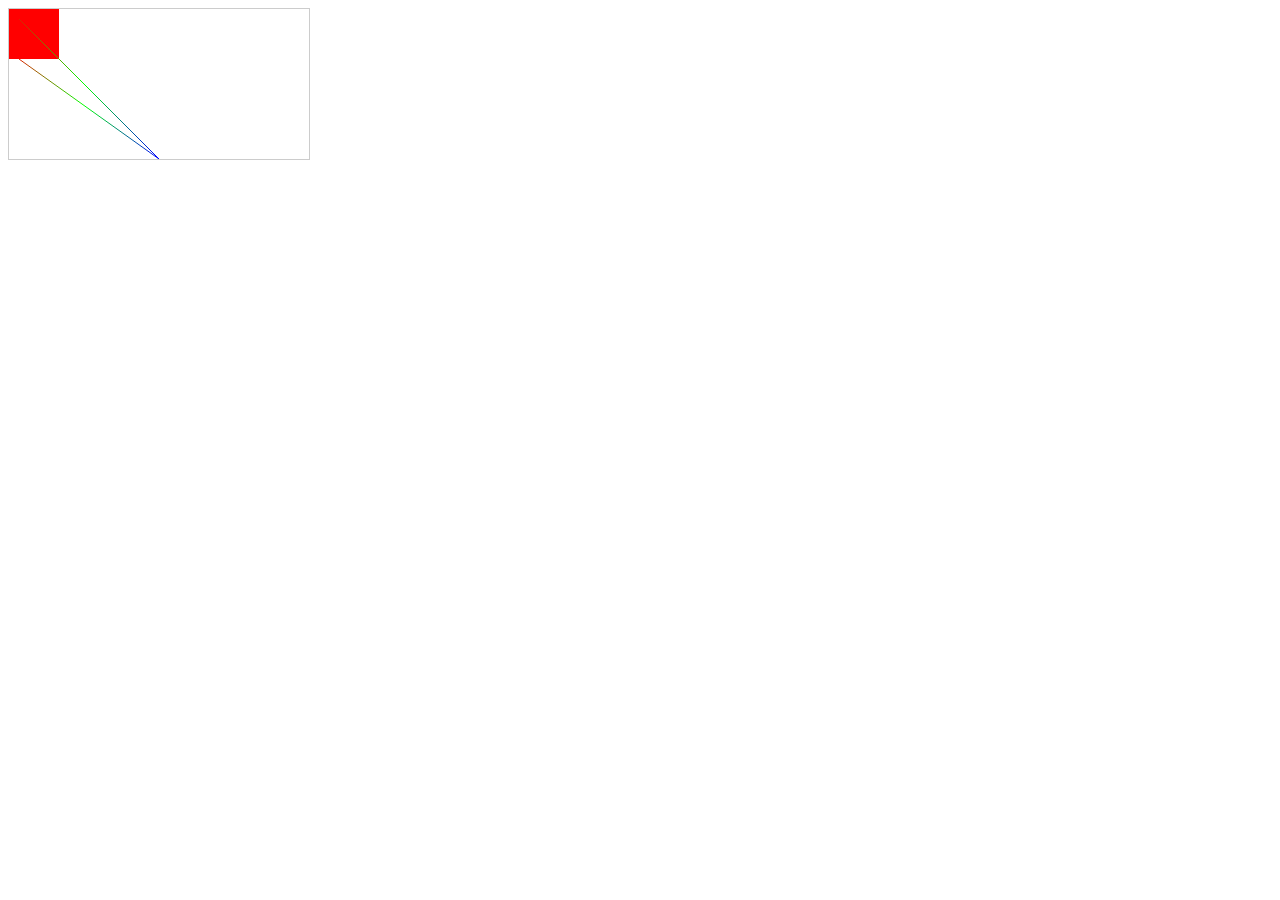
==== game.html @ a36a2ba2 "删除demo文件夹" ====
<!DOCTYPE html>
<html lang="en">
<head>
	<meta charset="UTF-8">
	<title>Document</title>
</head>
<body>
<!-- 	<canvas id="canvas"></canvas>
<script src="js/game.js"></script> -->
	<canvas id="myCnvas" style="border:1px solid #ccc;"></canvas>
	<script type="text/javascript">
		var c = document.getElementById('myCnvas');
		var ctx = c.getContext('2d');//获取该canvas的2D绘图环境对象
		ctx.fillStyle = "#F00";
		ctx.fillRect(0,0,50,50);
		ctx.moveTo(10,10);//咱把“画笔”移到坐标(10,10)
		ctx.lineTo(150,150);//从上个点(10,10)画一条直线，结束点坐标是(150,50)
		ctx.lineTo(10,50); //从上个点(150,50)继续画一条直线，结束点坐标是(10,50)

		
		var grd = ctx.createLinearGradient(0,0,150,0);//定义线性渐变对象，设定渐变线起始点和结束点坐标，坐标格式为(起始点x,起始点y,结束点x,结束点y)
		grd.addColorStop(0,'#F00'); //定义渐变线起点颜色
		grd.addColorStop(0.5,'#0F0');//定义渐变线中间点的颜色
		grd.addColorStop(1,'#00F');//定义渐变线结束点的颜色


		ctx.strokeStyle = grd; //将渐变对象赋值给strokeStyle
		ctx.stroke(); //描边

		//ctx.beginPath();  //告诉canvas咱们要重新绘制一条全新的路径了，之前画的东西从此再无关系
	</script>
</body>
</html>
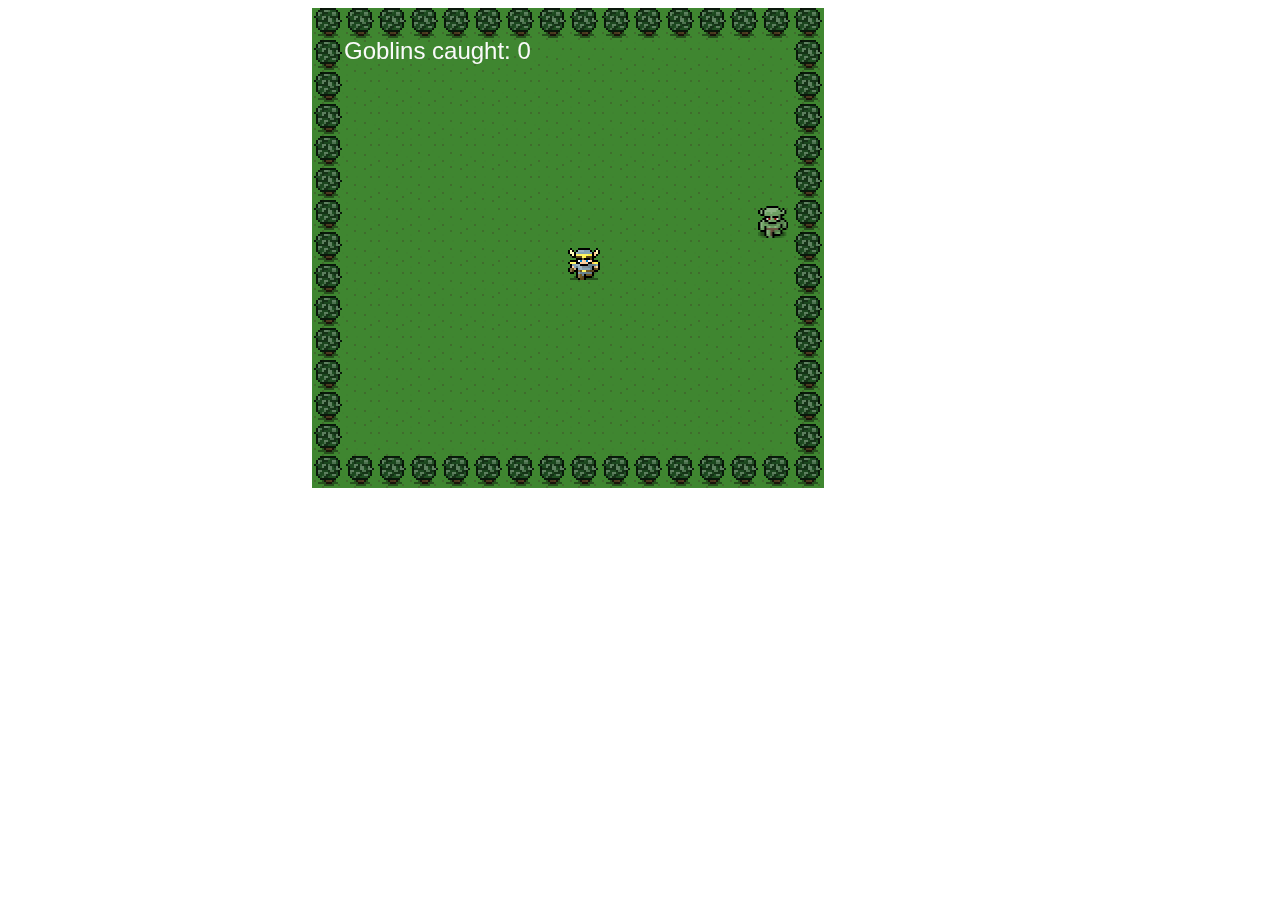
==== commit d3f75f79: "1.注释H5代码 2.释放小游戏代码" ====
--- a/game.html
+++ b/game.html
@@ -5,29 +5,29 @@
 	<title>Document</title>
 </head>
 <body>
-<!-- 	<canvas id="canvas"></canvas>
-<script src="js/game.js"></script> -->
-	<canvas id="myCnvas" style="border:1px solid #ccc;"></canvas>
-	<script type="text/javascript">
-		var c = document.getElementById('myCnvas');
-		var ctx = c.getContext('2d');//获取该canvas的2D绘图环境对象
-		ctx.fillStyle = "#F00";
-		ctx.fillRect(0,0,50,50);
-		ctx.moveTo(10,10);//咱把“画笔”移到坐标(10,10)
-		ctx.lineTo(150,150);//从上个点(10,10)画一条直线，结束点坐标是(150,50)
-		ctx.lineTo(10,50); //从上个点(150,50)继续画一条直线，结束点坐标是(10,50)
+<canvas id="canvas"></canvas>
+<script src="js/game.js"></script>
+<!-- 	<canvas id="myCnvas" style="border:1px solid #ccc;"></canvas>
+<script type="text/javascript">
+	var c = document.getElementById('myCnvas');
+	var ctx = c.getContext('2d');//获取该canvas的2D绘图环境对象
+	ctx.fillStyle = "#F00";
+	ctx.fillRect(0,0,50,50);
+	ctx.moveTo(10,10);//咱把“画笔”移到坐标(10,10)
+	ctx.lineTo(150,150);//从上个点(10,10)画一条直线，结束点坐标是(150,50)
+	ctx.lineTo(10,50); //从上个点(150,50)继续画一条直线，结束点坐标是(10,50)
 
-		
-		var grd = ctx.createLinearGradient(0,0,150,0);//定义线性渐变对象，设定渐变线起始点和结束点坐标，坐标格式为(起始点x,起始点y,结束点x,结束点y)
-		grd.addColorStop(0,'#F00'); //定义渐变线起点颜色
-		grd.addColorStop(0.5,'#0F0');//定义渐变线中间点的颜色
-		grd.addColorStop(1,'#00F');//定义渐变线结束点的颜色
+	
+	var grd = ctx.createLinearGradient(0,0,150,0);//定义线性渐变对象，设定渐变线起始点和结束点坐标，坐标格式为(起始点x,起始点y,结束点x,结束点y)
+	grd.addColorStop(0,'#F00'); //定义渐变线起点颜色
+	grd.addColorStop(0.5,'#0F0');//定义渐变线中间点的颜色
+	grd.addColorStop(1,'#00F');//定义渐变线结束点的颜色
 
 
-		ctx.strokeStyle = grd; //将渐变对象赋值给strokeStyle
-		ctx.stroke(); //描边
+	ctx.strokeStyle = grd; //将渐变对象赋值给strokeStyle
+	ctx.stroke(); //描边
 
-		//ctx.beginPath();  //告诉canvas咱们要重新绘制一条全新的路径了，之前画的东西从此再无关系
-	</script>
+	//ctx.beginPath();  //告诉canvas咱们要重新绘制一条全新的路径了，之前画的东西从此再无关系
+</script> -->
 </body>
 </html>